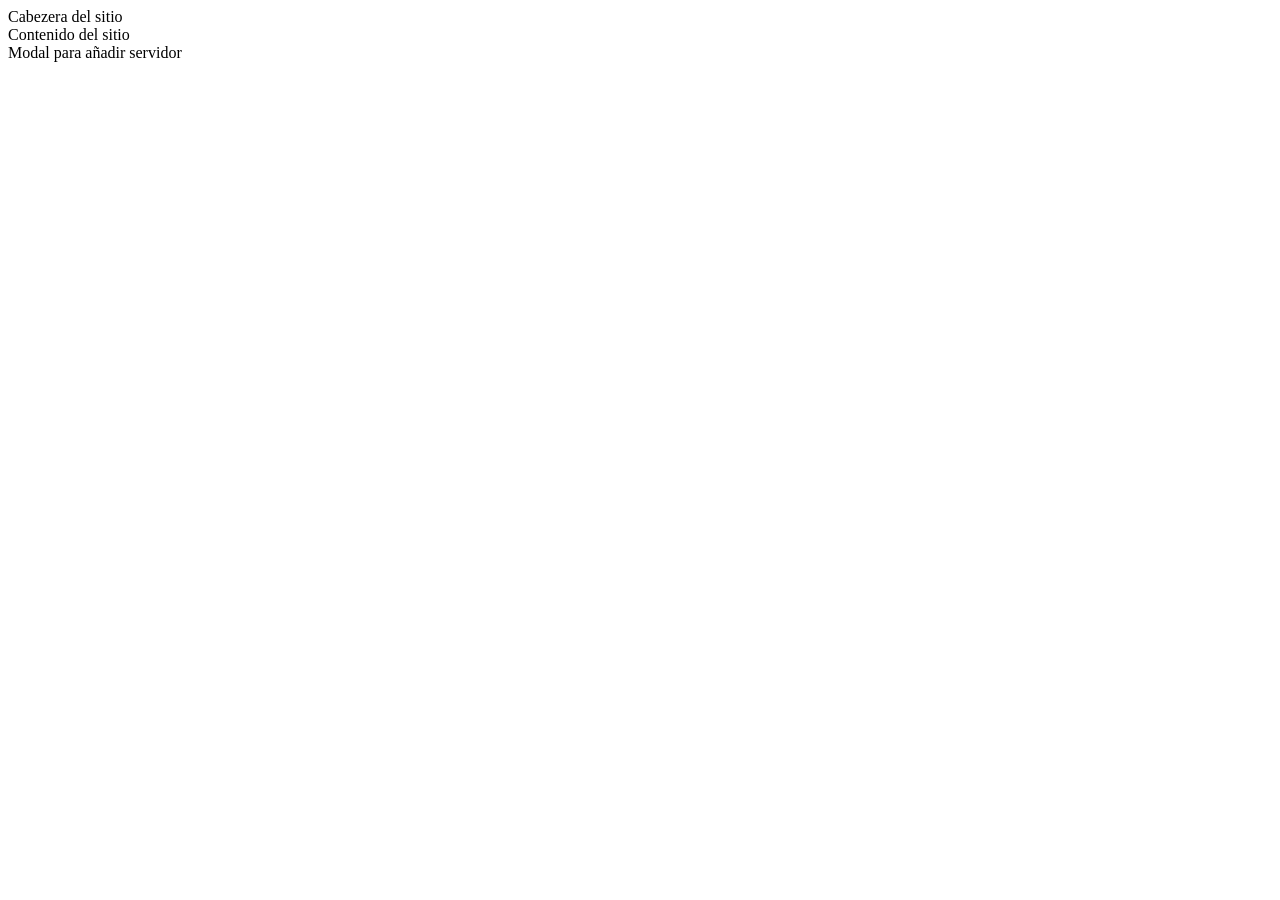
==== cynanthus.dayi/src/main/resources/templates/index.html @ 258493b5 "Cynanthus Dayi UI" ====
<!DOCTYPE html>
<html
        lang="en"
        xmlns="http://www.w3.org/1999/xhtml"
        xmlns:th="http://www.thymeleaf.org"
        class="dayi-viewport"
>
<head>
    <title>Cynanthus Dayi</title>
    <link rel="stylesheet" th:href="@{/css/style.css}">
    <link rel="stylesheet" th:href="@{/webjars/bootstrap/css/bootstrap.min.css}"/>
    <link rel="stylesheet" th:href="@{/webjars/font-awesome/css/all.css}"/>
    <script th:src="@{/webjars/jquery/jquery.min.js}"></script>
    <script th:src="@{/webjars/popper.js/umd/popper.min.js}"></script>
    <script th:src="@{/webjars/bootstrap/js/bootstrap.min.js}"></script>
    <script th:src="@{/js/app.js}"></script>
</head>

<body class="d-flex flex-fill vh-100 p-1 dayi-body">

<!-- Contenedor principal de UI -->
<div class="d-flex flex-fill flex-column">
    <header th:replace="layout::headerView">Cabezera del sitio</header>
    <section th:replace="layout::contentView">Contenido del sitio</section>
    <section th:replace="components/server::addServerModal">Modal para añadir servidor</section>
</div>

</body>
</html>
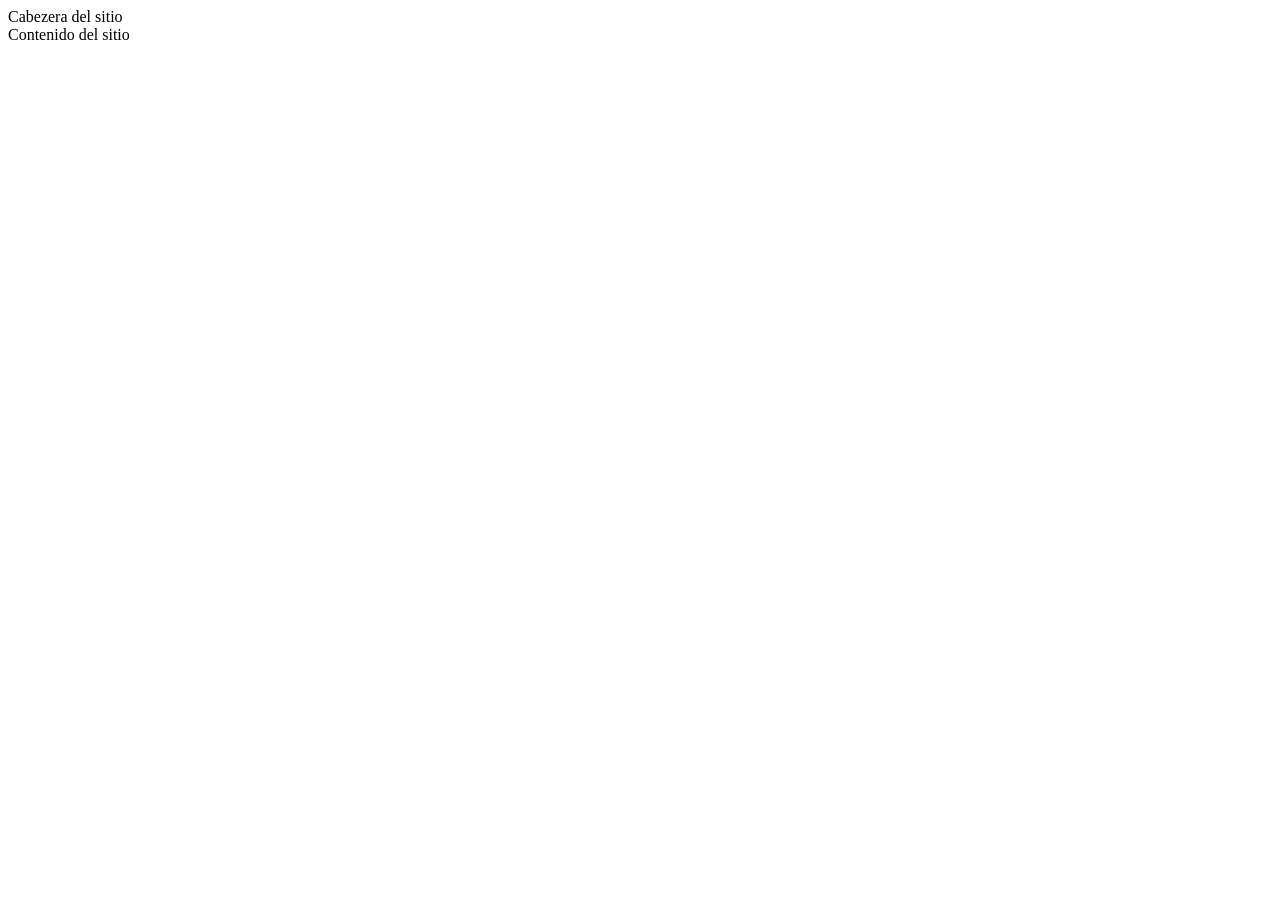
==== commit d4e546c9: "Antes de grandes cambios" ====
--- a/cynanthus.dayi/src/main/resources/templates/index.html
+++ b/cynanthus.dayi/src/main/resources/templates/index.html
@@ -1,12 +1,13 @@
 <!DOCTYPE html>
 <html
-        lang="en"
+        lang="es"
         xmlns="http://www.w3.org/1999/xhtml"
         xmlns:th="http://www.thymeleaf.org"
         class="dayi-viewport"
 >
 <head>
     <title>Cynanthus Dayi</title>
+    <meta name="author" content="Luis Gerardo Camarillo Gamboa"/>
     <link rel="stylesheet" th:href="@{/css/style.css}">
     <link rel="stylesheet" th:href="@{/webjars/bootstrap/css/bootstrap.min.css}"/>
     <link rel="stylesheet" th:href="@{/webjars/font-awesome/css/all.css}"/>
@@ -14,15 +15,17 @@
     <script th:src="@{/webjars/popper.js/umd/popper.min.js}"></script>
     <script th:src="@{/webjars/bootstrap/js/bootstrap.min.js}"></script>
     <script th:src="@{/js/app.js}"></script>
+    <script th:src="@{/js/util.js}"></script>
 </head>
 
-<body class="d-flex flex-fill vh-100 p-1 dayi-body">
+<body class="h-100 p-1 dayi-body" onload="start();" onunload="finalize();">
 
 <!-- Contenedor principal de UI -->
-<div class="d-flex flex-fill flex-column">
+<div class="d-flex flex-column h-100">
     <header th:replace="layout::headerView">Cabezera del sitio</header>
     <section th:replace="layout::contentView">Contenido del sitio</section>
-    <section th:replace="components/server::addServerModal">Modal para añadir servidor</section>
+    <section th:replace="components/server::saveServerModal('addServerModal','Agregar servidor',${emptyServer})">
+    </section>
 </div>
 
 </body>
